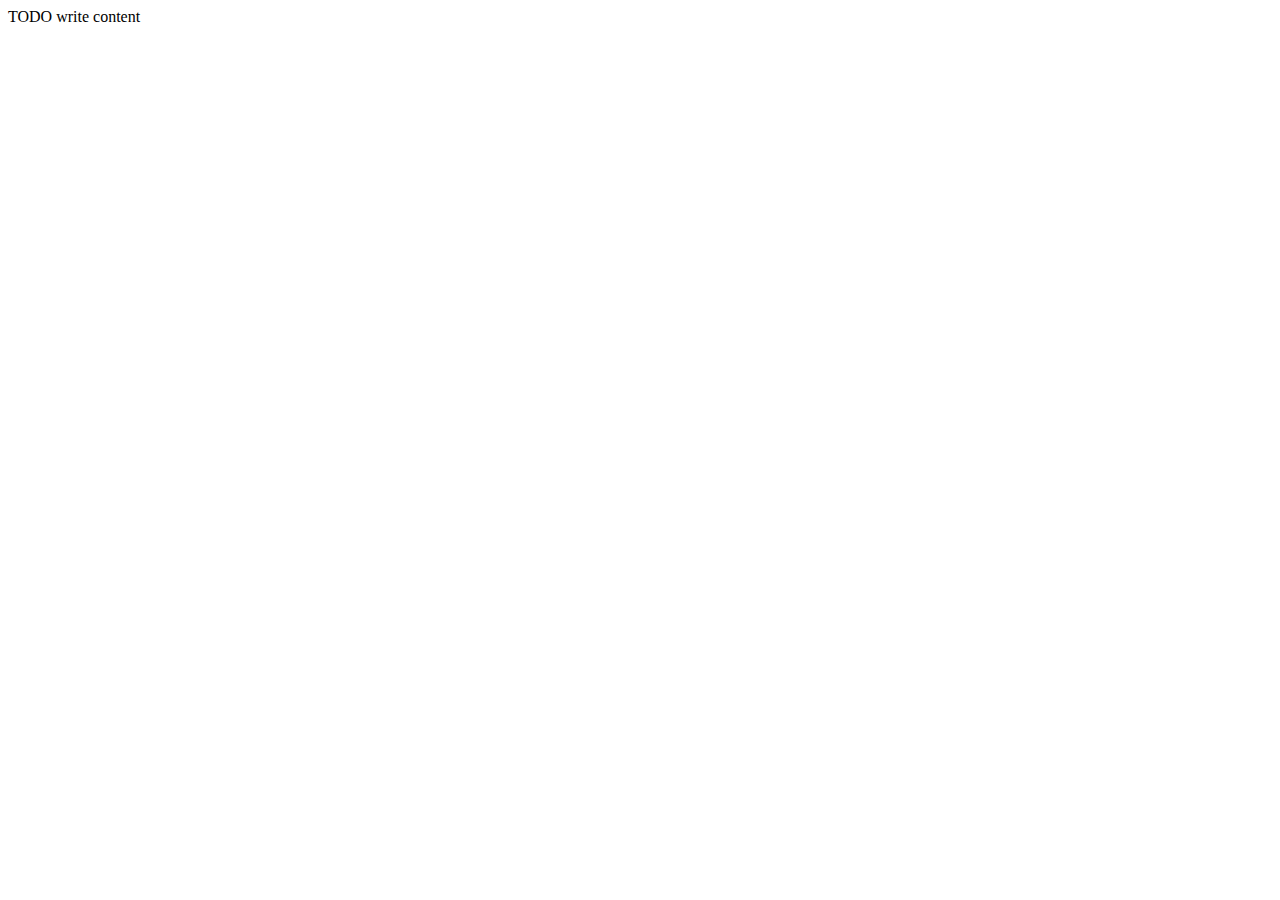
==== public_html/projects.html @ a6c9ff2e "I am  Just about wrapped up with milestone 3 but need to add a little more work" ====
<!DOCTYPE html>
<!--
To change this license header, choose License Headers in Project Properties.
To change this template file, choose Tools | Templates
and open the template in the editor.
-->
<html>
    <head>
        <title>TODO supply a title</title>
        <meta charset="UTF-8">
        <meta name="viewport" content="width=device-width, initial-scale=1.0">
    </head>
    <body>
        <div>TODO write content</div>
    </body>
</html>
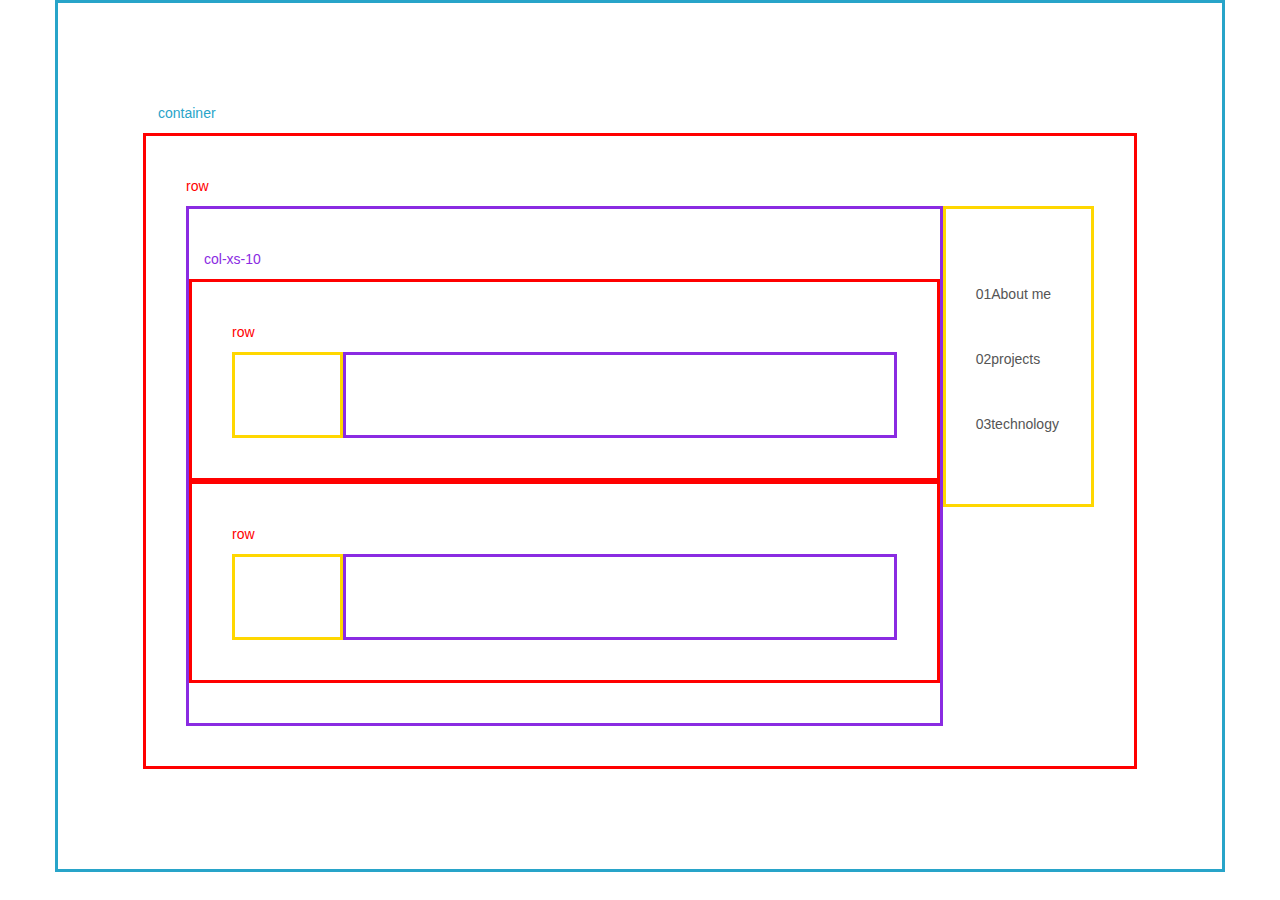
==== commit 80ea65ec: "this is my website it still needs some more content" ====
--- a/public_html/projects.html
+++ b/public_html/projects.html
@@ -6,11 +6,39 @@
 -->
 <html>
     <head>
-        <title>TODO supply a title</title>
+        <title>projects</title>
         <meta charset="UTF-8">
         <meta name="viewport" content="width=device-width, initial-scale=1.0">
+        <link type="text/css" rel="stylesheet" href="css/bootsrap-theme.css">
+        <link type="text/css" rel="stylesheet" href="css/bootstrap.css">
+        <link type="text/css" rel="stylesheet" href="css/shmexy.css">
     </head>
     <body>
-        <div>TODO write content</div>
+         <div class="container">
+            <p>container</p>
+            <div class ="row">
+                <p>row</p>
+                <div class="col-xs-10"><p>col-xs-10</p>
+                    <div class="row"><p>row</p>
+                        <div class="col-xs-2"></div>
+                        <div class="col-xs-10"></div>
+                    </div>
+                    <div class="row"><p>row</p>
+                        <div class="col-xs-2"></div>
+                        <div class="col-xs-10"></div>
+                    </div>
+                </div>
+                        <div class="col-xs-2">
+                            <nav class="list-group">
+                                <a class="list-group-item" href="index.html">01About me</a>
+                                <a class="list-group-item" href="projects.html">02projects</a>
+                                <a class="list-group-item" href="technology.html">03technology</a>
+                            </nav>
+                   </div>
+               
+            </div>
+        </div>
+        <script src="https://ajax.googleapis.com/ajax/libs/jquery/1.11.0/jquery.min.js"></script>
+       <script src="js/bootstrap.min.js"></script>
     </body>
-</html>
+    <img 
--- a/public_html/css/shmexy.css
+++ b/public_html/css/shmexy.css
@@ -0,0 +1,42 @@
+/*
+To change this license header, choose License Headers in Project Properties.
+To change this template file, choose Tools | Templates
+and open the template in the editor.
+*/
+/* 
+    Created on : Sep 18, 2014, 8:59:16 AM
+    Author     : Student
+*/
+body{
+ text-color:white;
+ background-image: url() ;
+/* this helps use css and bootstrap to create boorders */
+}
+div{
+    border-style: solid;
+    padding:40px;
+  
+}
+.container {
+    color:#28a4c9;
+       padding: 100px;
+       padding-left:100px; 
+       padding-right:100px ;    
+}
+.row{
+    color:red;
+}
+.col-xs-10{
+    color: blueviolet
+}
+.col-xs-2{
+    color:gold;
+}
+    .list-group-item{
+      border:0;
+       margin-top:   25px;
+       margin-bottom: 25px;
+    }
+    .img{
+        size: ;
+    }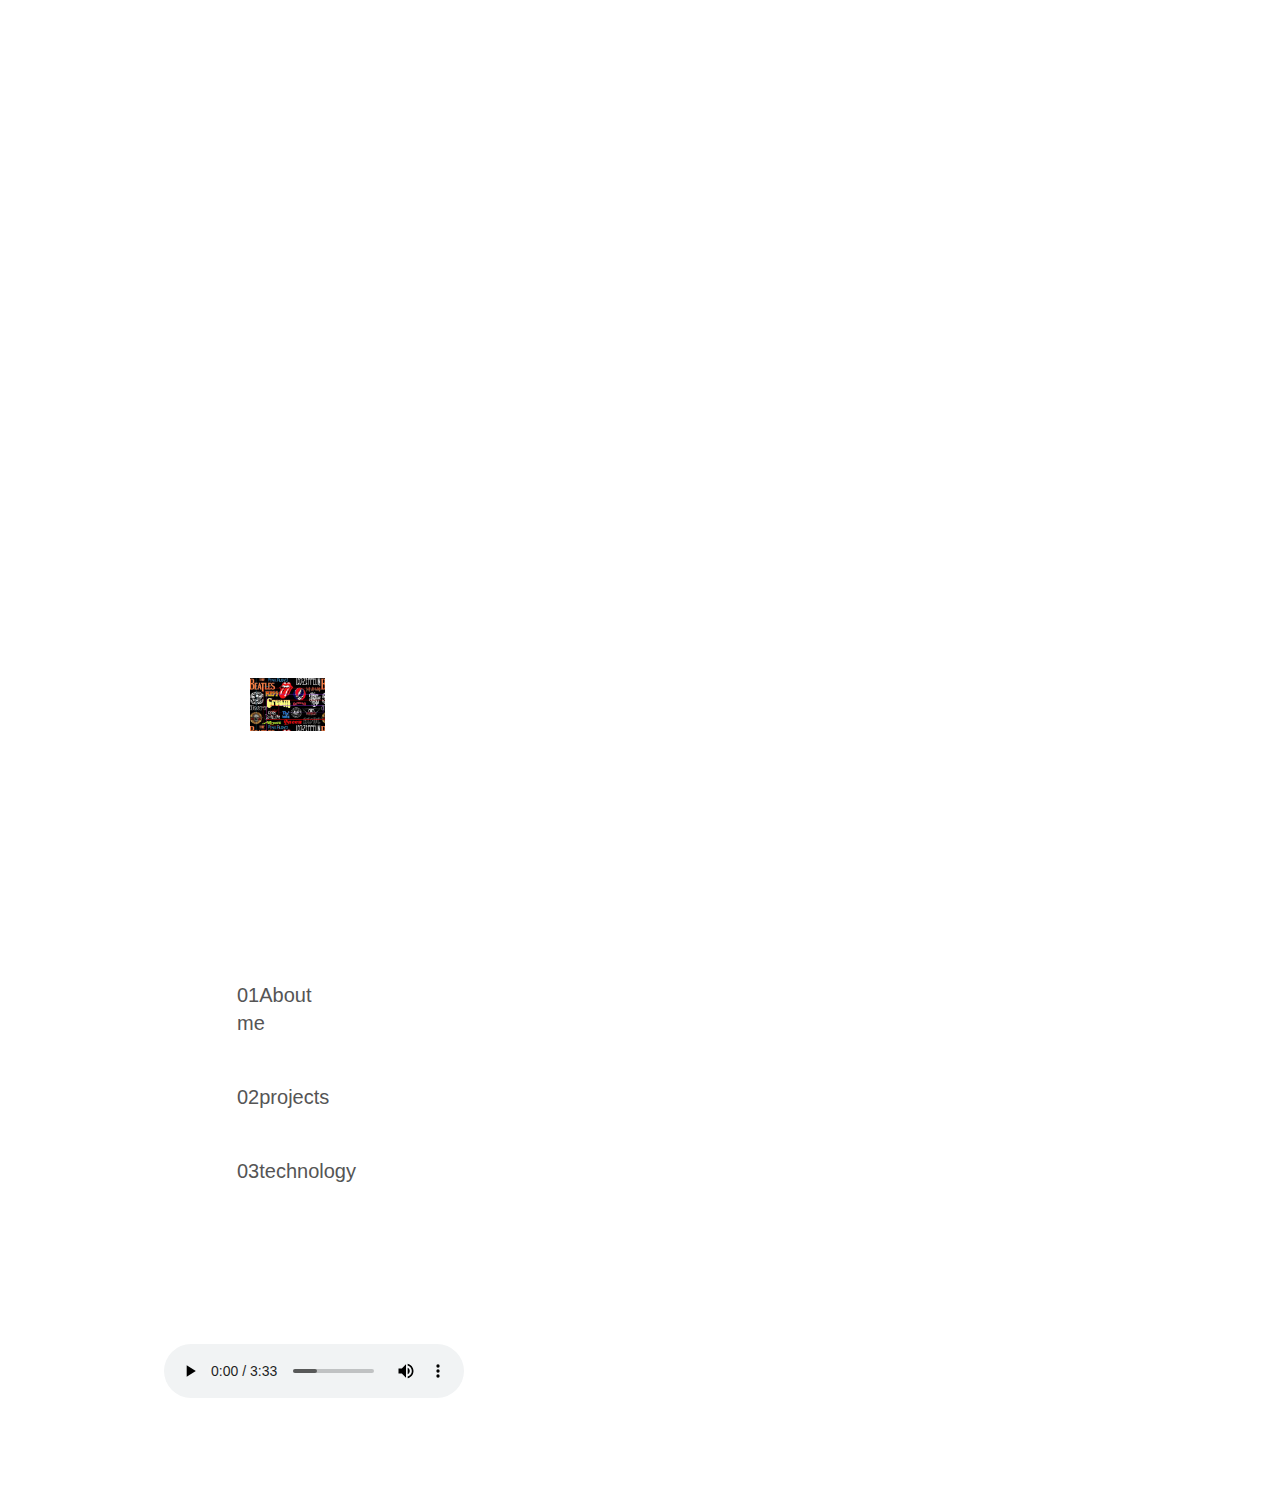
==== commit ab2109f0: "my unfortunate unfinished final changes" ====
--- a/public_html/projects.html
+++ b/public_html/projects.html
@@ -11,20 +11,22 @@
         <meta name="viewport" content="width=device-width, initial-scale=1.0">
         <link type="text/css" rel="stylesheet" href="css/bootsrap-theme.css">
         <link type="text/css" rel="stylesheet" href="css/bootstrap.css">
+       <!---->
         <link type="text/css" rel="stylesheet" href="css/shmexy.css">
+        <!-- -->
     </head>
     <body>
          <div class="container">
-            <p>container</p>
+            <p></p>
             <div class ="row">
-                <p>row</p>
-                <div class="col-xs-10"><p>col-xs-10</p>
+                <p></p>
+                <div class="col-xs-10"><p></p>
                     <div class="row"><p>row</p>
-                        <div class="col-xs-2"></div>
-                        <div class="col-xs-10"></div>
+                        <div class="col-xs-2"><p>my projects</p></div>
+                        <div class="col-xs-10"><p> in this class we have done about two projects.The first one was a portfolio using the basics. the second one which is where we are right now is utilizing more advanced effects for a new portfolio project. in this portfolio project we used bootstrap </p></div>
                     </div>
-                    <div class="row"><p>row</p>
-                        <div class="col-xs-2"></div>
+                    <div class="row"><p></p>
+                        <div class="col-xs-2"><img class='img-responsive' src='img/2014 rock.png'</div>
                         <div class="col-xs-10"></div>
                     </div>
                 </div>
@@ -41,4 +43,8 @@
         <script src="https://ajax.googleapis.com/ajax/libs/jquery/1.11.0/jquery.min.js"></script>
        <script src="js/bootstrap.min.js"></script>
     </body>
-    <img 
+    <img >
+<audio controls autoplay>
+        <source src="music/reptilia.mp3" type="audio/mpeg">
+    </audio>
+</html>--- a/public_html/css/shmexy.css
+++ b/public_html/css/shmexy.css
@@ -9,34 +9,41 @@
 */
 body{
  text-color:white;
- background-image: url() ;
+ background-image: url(http://freshtheme.net/wp-content/uploads/2014/07/rock_music_hd_wallpaper_22.jpg) ;
+ background-size: 900px;
+
 /* this helps use css and bootstrap to create boorders */
 }
 div{
     border-style: solid;
+    font-size: 20px;
+   text-color:white;
     padding:40px;
-  
+ /* this gives us the padding and style we want for the div borders and bootstrap*/ 
 }
 .container {
-    color:#28a4c9;
+    color:white;
        padding: 100px;
        padding-left:100px; 
        padding-right:100px ;    
 }
+/*this puts in padding and color for a specific div tag*/
 .row{
-    color:red;
+color: white    ;
 }
 .col-xs-10{
-    color: blueviolet
+ 
 }
 .col-xs-2{
-    color:gold;
+    ;
+    
 }
     .list-group-item{
       border:0;
        margin-top:   25px;
        margin-bottom: 25px;
     }
-    .img{
-        size: ;
-    }+    .jumbotron{
+        background-image: url(http://ejomlexus.files.wordpress.com/2011/07/god-listens-to-rock-music.jpg)
+    }
+ 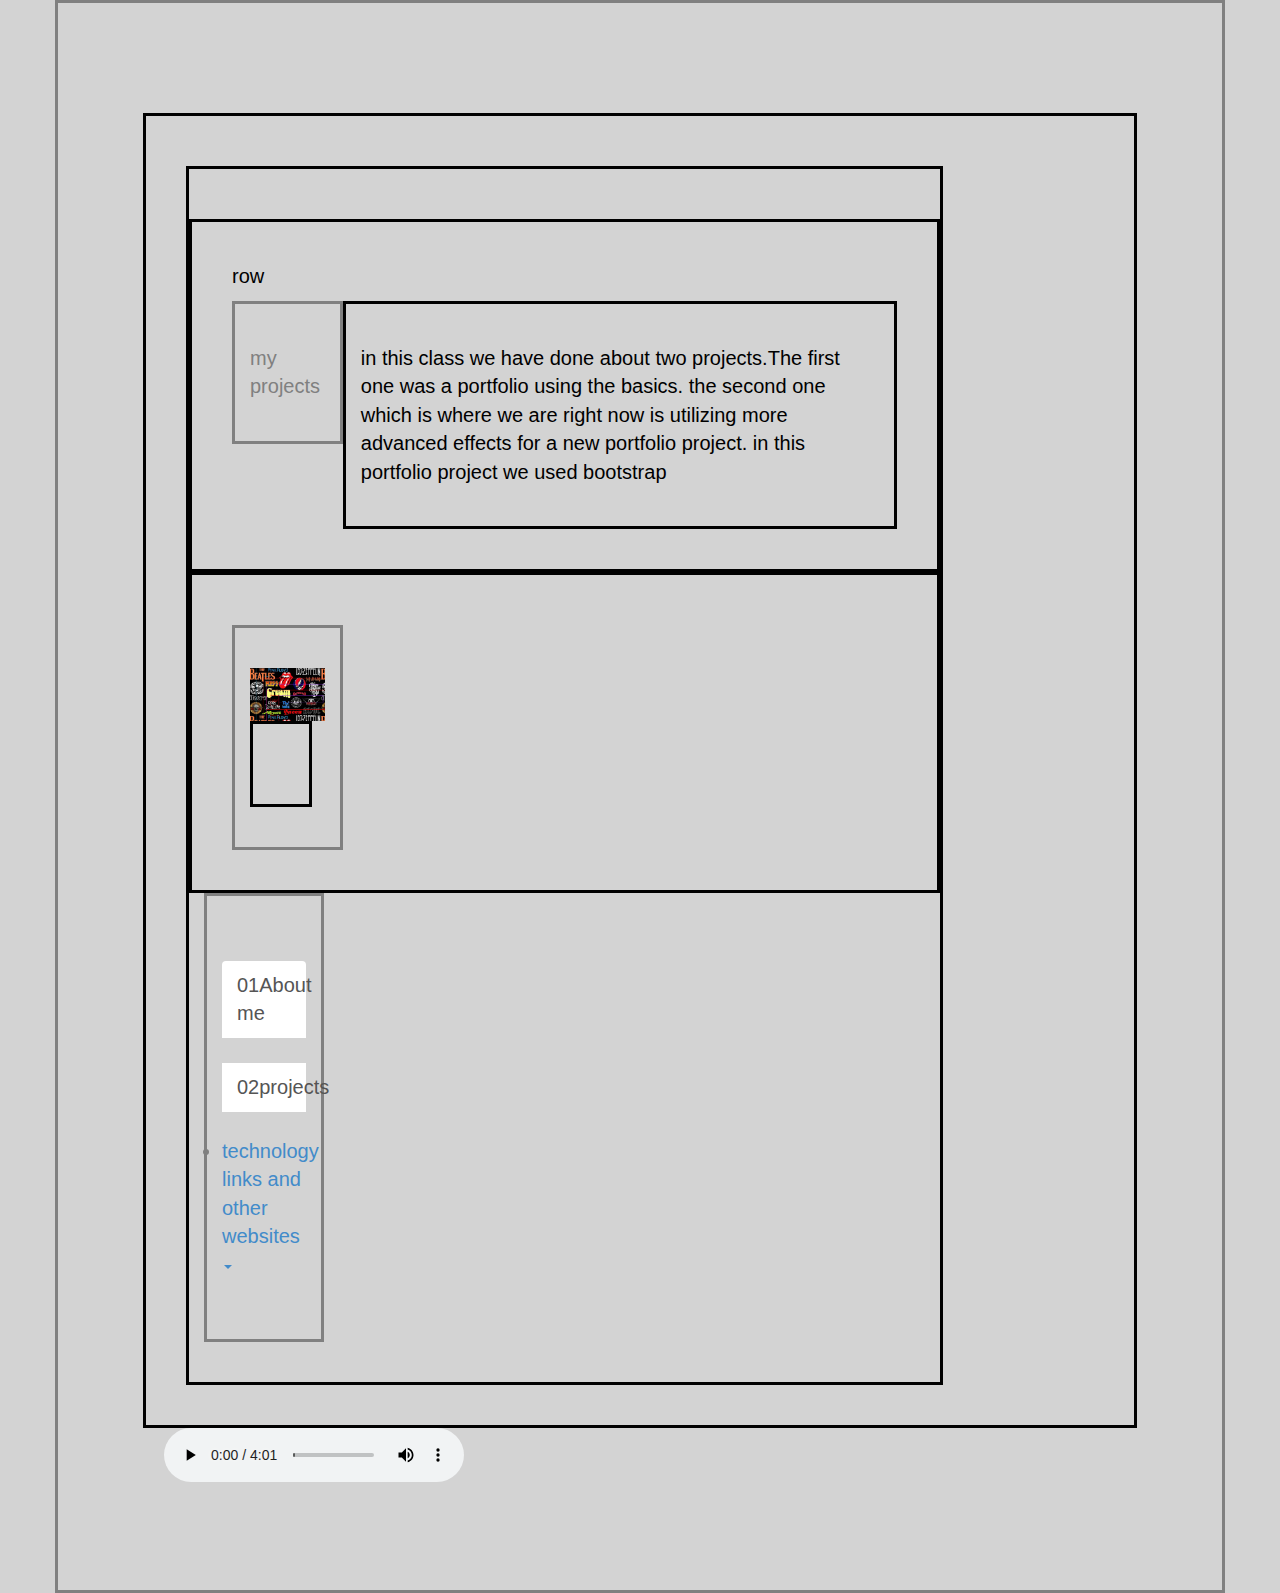
==== commit 0da873e2: "I've revised this website to make it A little more presentable" ====
--- a/public_html/projects.html
+++ b/public_html/projects.html
@@ -22,8 +22,8 @@
                 <p></p>
                 <div class="col-xs-10"><p></p>
                     <div class="row"><p>row</p>
-                        <div class="col-xs-2"><p>my projects</p></div>
-                        <div class="col-xs-10"><p> in this class we have done about two projects.The first one was a portfolio using the basics. the second one which is where we are right now is utilizing more advanced effects for a new portfolio project. in this portfolio project we used bootstrap </p></div>
+                        <div class="col-xs-2">my projects</div>
+                        <div class="col-xs-10"> in this class we have done about two projects.The first one was a portfolio using the basics. the second one which is where we are right now is utilizing more advanced effects for a new portfolio project. in this portfolio project we used bootstrap </div>
                     </div>
                     <div class="row"><p></p>
                         <div class="col-xs-2"><img class='img-responsive' src='img/2014 rock.png'</div>
@@ -34,7 +34,20 @@
                             <nav class="list-group">
                                 <a class="list-group-item" href="index.html">01About me</a>
                                 <a class="list-group-item" href="projects.html">02projects</a>
-                                <a class="list-group-item" href="technology.html">03technology</a>
+                              <li class="dropdown">
+    <a class="dropdown-toggle" data-toggle="dropdown" href="#">
+      technology links and other websites <span class="caret"></span>
+    </a>
+    <ul class="dropdown-menu" role="menu">
+     <a  class="list-group-item" href="technology.html">technology</a>
+     <a class="list-group-item" href="http://www.w3schools.com/html/html5_intro.asp"> Html</a>
+     <a class="list-group-item"  href="http://www.w3schools.com/css/default.asp">css</a>
+     <a class="list-group-item" href="http://getbootstrap.com/css/">Bootstrap</a>
+     
+    </ul>
+  </li>
+  
+</ul> 
                             </nav>
                    </div>
                
@@ -45,6 +58,6 @@
     </body>
     <img >
 <audio controls autoplay>
-        <source src="music/reptilia.mp3" type="audio/mpeg">
+        <source src="music/hendrix don't kill the legend.mp3" type="audio/mpeg">
     </audio>
 </html>--- a/public_html/css/shmexy.css
+++ b/public_html/css/shmexy.css
@@ -8,34 +8,35 @@
     Author     : Student
 */
 body{
- text-color:white;
- background-image: url(http://freshtheme.net/wp-content/uploads/2014/07/rock_music_hd_wallpaper_22.jpg) ;
+background-color: lightgray;
+ background-image: url() ;
  background-size: 900px;
 
 /* this helps use css and bootstrap to create boorders */
 }
 div{
     border-style: solid;
+    background-color: lightgray;
     font-size: 20px;
    text-color:white;
     padding:40px;
  /* this gives us the padding and style we want for the div borders and bootstrap*/ 
 }
 .container {
-    color:white;
+    color:gray;
        padding: 100px;
        padding-left:100px; 
        padding-right:100px ;    
 }
 /*this puts in padding and color for a specific div tag*/
 .row{
-color: white    ;
+color: black    ;
 }
 .col-xs-10{
- 
+ color:black
 }
 .col-xs-2{
-    ;
+    color: grey
     
 }
     .list-group-item{
@@ -44,6 +45,10 @@
        margin-bottom: 25px;
     }
     .jumbotron{
-        background-image: url(http://ejomlexus.files.wordpress.com/2011/07/god-listens-to-rock-music.jpg)
+        background-image: url(img/Rock-music.jpg);
+            color: black
+    }
+    p {
+        color: black
     }
  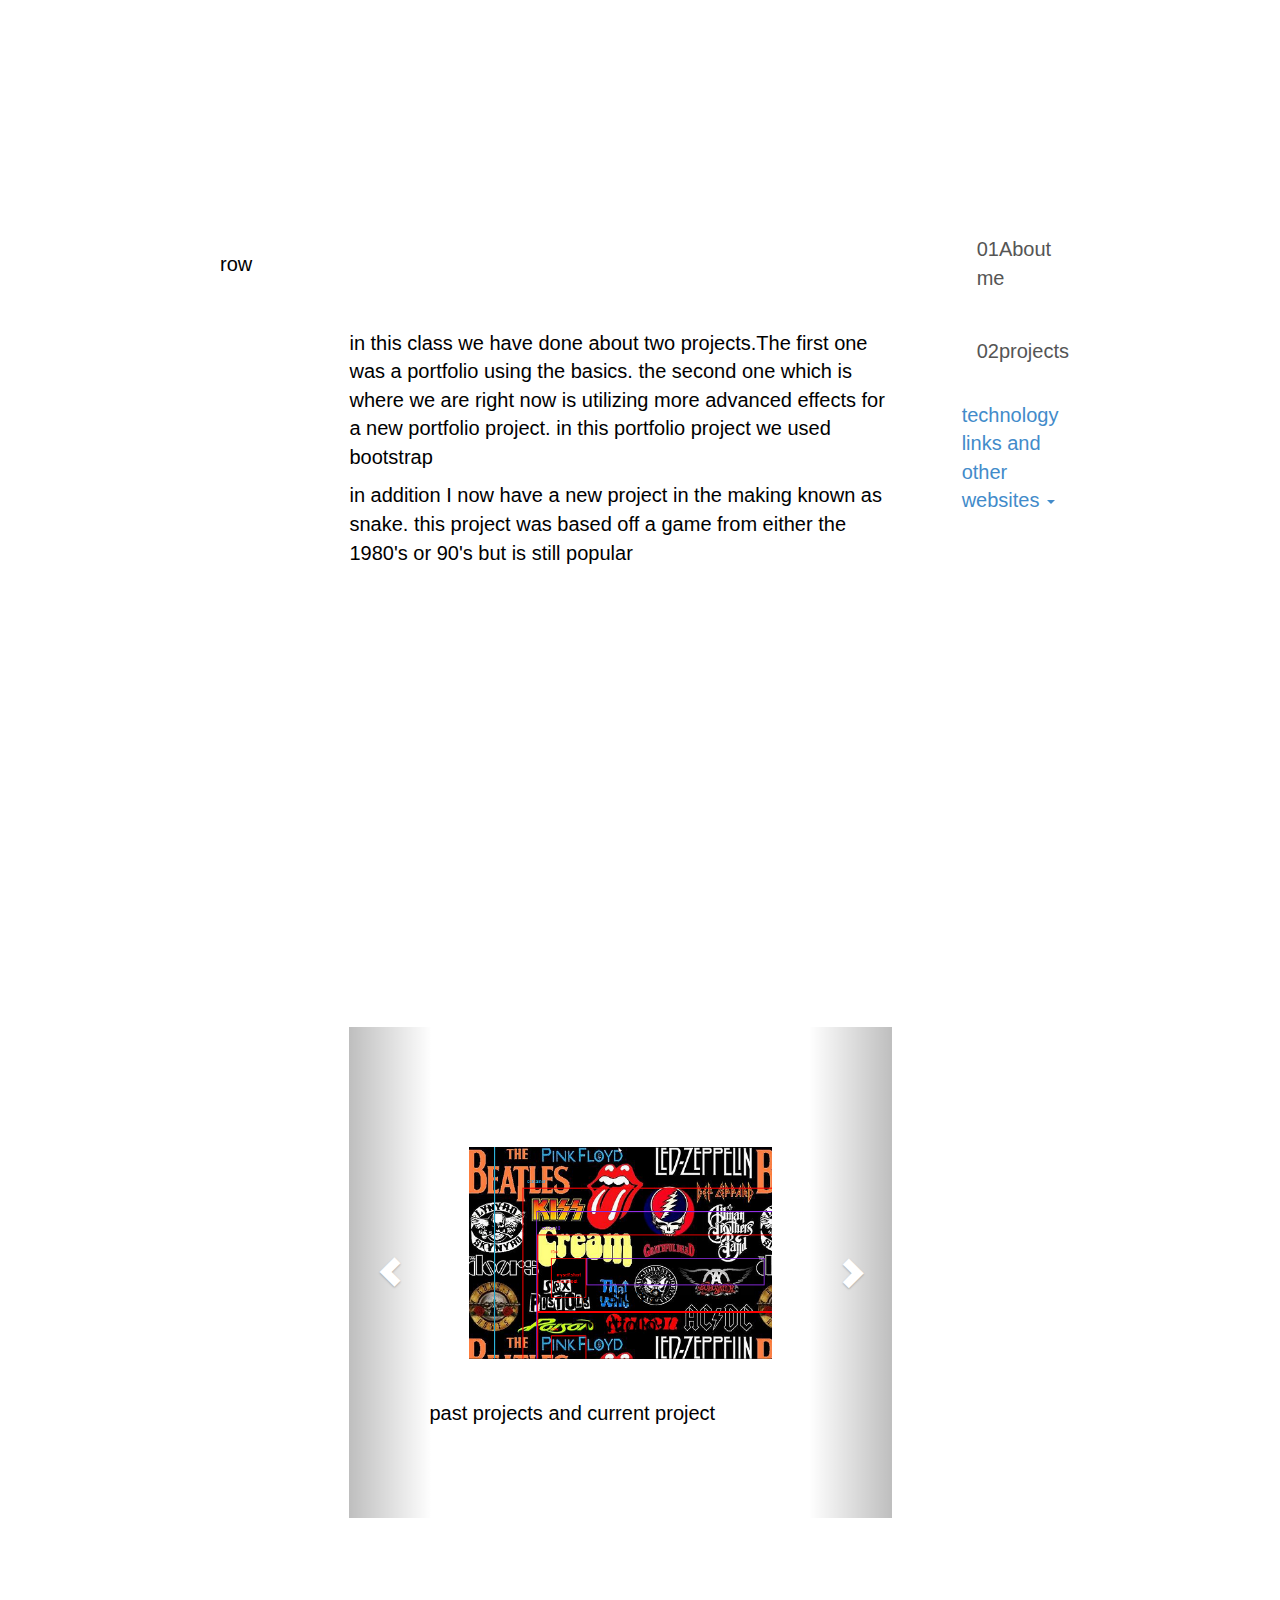
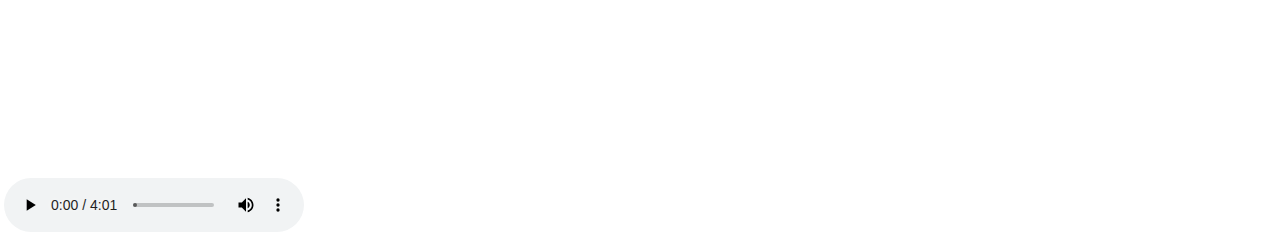
==== commit 5a49d022: "got modal working" ====
--- a/public_html/projects.html
+++ b/public_html/projects.html
@@ -11,53 +11,97 @@
         <meta name="viewport" content="width=device-width, initial-scale=1.0">
         <link type="text/css" rel="stylesheet" href="css/bootsrap-theme.css">
         <link type="text/css" rel="stylesheet" href="css/bootstrap.css">
-       <!---->
+        <!---->
         <link type="text/css" rel="stylesheet" href="css/shmexy.css">
         <!-- -->
     </head>
     <body>
-         <div class="container">
+        <div class="container">
             <p></p>
             <div class ="row">
                 <p></p>
                 <div class="col-xs-10"><p></p>
                     <div class="row"><p>row</p>
                         <div class="col-xs-2">my projects</div>
-                        <div class="col-xs-10"> in this class we have done about two projects.The first one was a portfolio using the basics. the second one which is where we are right now is utilizing more advanced effects for a new portfolio project. in this portfolio project we used bootstrap </div>
+                        <div class="col-xs-10"> <p>in this class we have done about two projects.The first one was a portfolio using the basics. the second one which is where we are right now is utilizing more advanced effects for a new portfolio project. in this portfolio project we used bootstrap</p>
+                            <p> in addition I now have a new project in the making known as snake. this project was based off a game
+                                from either the 1980's
+                                or 90's but is still popular </p></div>
+                        <div class="col-xs-2">projects continued.</div>
+                        <div class="col-xs-10">now my latest project is mario an impressive project that was less complicated than snake. this project was based off the game from the 80's that started it all where mario goes on an adventure to
+                            save the princess and kill his enemy bowser. any ways while the game was hard I hope you enjoy it. if you need more info the game franchise is old so look it up on google !!</div>
                     </div>
                     <div class="row"><p></p>
-                        <div class="col-xs-2"><img class='img-responsive' src='img/2014 rock.png'</div>
-                        <div class="col-xs-10"></div>
+                        <div class="col-xs-2">carousel of amazingness</div>
+                        <div class="col-xs-10"><div id="carousel-example-generic" class="carousel slide" data-ride="carousel">
+                                <!-- Indicators -->
+                                <ol class="carousel-indicators">
+                                    <li data-target="#carousel-example-generic" data-slide-to="0" class="active"></li>
+                                    <li data-target="#carousel-example-generic" data-slide-to="1"></li>
+                                    <li data-target="#carousel-example-generic" data-slide-to="2"></li>
+                                </ol>
+
+                                <!-- Wrapper for slides -->
+                                <div class="carousel-inner">
+                                    <div class="item active">
+                                        <img src="img/2014 rock.png" alt="...">
+                                        <div class="carousel-caption">
+                                            <p>version 2 portfolio</p>
+                                        </div>
+                                    </div>
+                                    <div class="item">
+                                        <img src="img/program.png" alt="...">
+                                        <div class="carousel-caption">
+                                            <p>version 1 portfolio</p>
+                                        </div>
+                                    </div>
+                                    <div class="item">
+                                        <img src="img/my mario.png" alt="...">
+                                        <div class="carousel-caption">
+                                            <p>mario project</p>
+                                        </div>
+                                    </div>
+                                    <p> past projects and current project</p>
+                                </div>
+
+                                <!-- Controls -->
+                                <a class="left carousel-control" href="#carousel-example-generic" role="button" data-slide="prev">
+                                    <span class="glyphicon glyphicon-chevron-left"></span>
+                                </a>
+                                <a class="right carousel-control" href="#carousel-example-generic" role="button" data-slide="next">
+                                    <span class="glyphicon glyphicon-chevron-right"></span>
+                                </a>
+                            </div></div>
                     </div>
                 </div>
-                        <div class="col-xs-2">
-                            <nav class="list-group">
-                                <a class="list-group-item" href="index.html">01About me</a>
-                                <a class="list-group-item" href="projects.html">02projects</a>
-                              <li class="dropdown">
-    <a class="dropdown-toggle" data-toggle="dropdown" href="#">
-      technology links and other websites <span class="caret"></span>
-    </a>
-    <ul class="dropdown-menu" role="menu">
-     <a  class="list-group-item" href="technology.html">technology</a>
-     <a class="list-group-item" href="http://www.w3schools.com/html/html5_intro.asp"> Html</a>
-     <a class="list-group-item"  href="http://www.w3schools.com/css/default.asp">css</a>
-     <a class="list-group-item" href="http://getbootstrap.com/css/">Bootstrap</a>
-     
-    </ul>
-  </li>
-  
-</ul> 
-                            </nav>
-                   </div>
-               
+                <div class="col-xs-2">
+                    <nav class="list-group">
+                        <a class="list-group-item" href="index.html">01About me</a>
+                        <a class="list-group-item" href="projects.html">02projects</a>
+                        <li class="dropdown">
+                            <a class="dropdown-toggle" data-toggle="dropdown" href="#">
+                                technology links and other websites <span class="caret"></span>
+                            </a>
+                            <ul class="dropdown-menu" role="menu">
+                                <a  class="list-group-item" href="technology.html">technology</a>
+                                <a class="list-group-item" href="http://www.w3schools.com/html/html5_intro.asp"> Html</a>
+                                <a class="list-group-item"  href="http://www.w3schools.com/css/default.asp">css</a>
+                                <a class="list-group-item" href="http://getbootstrap.com/css/">Bootstrap</a>
+
+                            </ul>
+                        </li>
+
+                        </ul> 
+                    </nav>
+                </div>
+
             </div>
         </div>
         <script src="https://ajax.googleapis.com/ajax/libs/jquery/1.11.0/jquery.min.js"></script>
-       <script src="js/bootstrap.min.js"></script>
+        <script src="js/bootstrap.min.js"></script>
     </body>
     <img >
-<audio controls autoplay>
+    <audio controls autoplay>
         <source src="music/hendrix don't kill the legend.mp3" type="audio/mpeg">
     </audio>
 </html>--- a/public_html/css/shmexy.css
+++ b/public_html/css/shmexy.css
@@ -8,35 +8,35 @@
     Author     : Student
 */
 body{
-background-color: lightgray;
- background-image: url() ;
- background-size: 900px;
-
+background-image: url(https://pbs.twimg.com/profile_images/2475424155/kibrrqt4hj4a59smvvlm.jpeg);
+background-size: 1500px;
+   
 /* this helps use css and bootstrap to create boorders */
 }
 div{
     border-style: solid;
-    background-color: lightgray;
     font-size: 20px;
    text-color:white;
     padding:40px;
+    border: 0;
  /* this gives us the padding and style we want for the div borders and bootstrap*/ 
 }
 .container {
-    color:gray;
+    
        padding: 100px;
        padding-left:100px; 
        padding-right:100px ;    
 }
 /*this puts in padding and color for a specific div tag*/
 .row{
-color: black    ;
+color: white    ;
+borders:0;
 }
 .col-xs-10{
- color:black
+ color:white
 }
 .col-xs-2{
-    color: grey
+   borders:0; 
     
 }
     .list-group-item{
